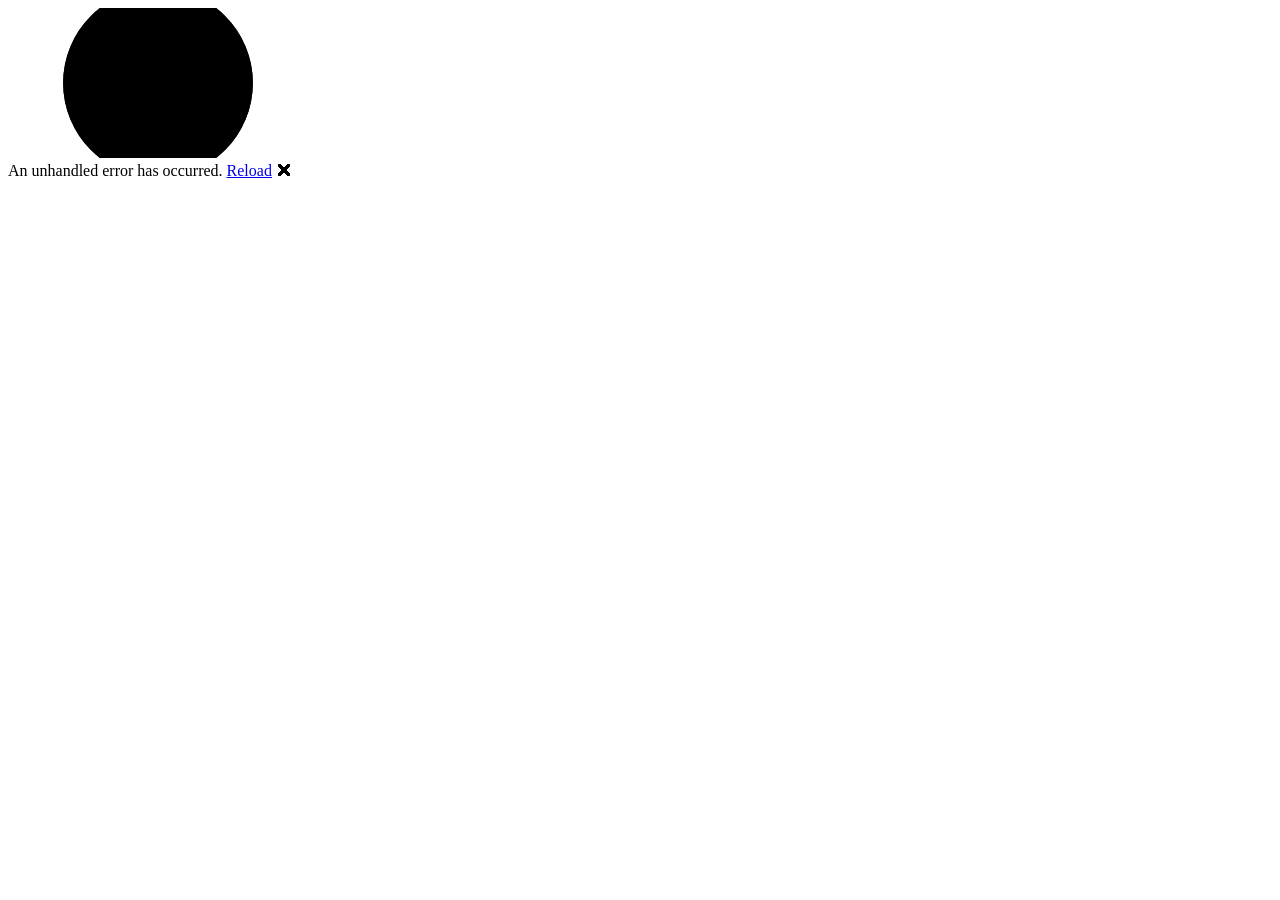
==== Frontend_BlazorWeb/wwwroot/index.html @ c632a07a "Add MudBlazor dependency and wire it into the WASM host First step of porting the prototype's UI int" ====
<!DOCTYPE html>
<html lang="en">

<head>
    <meta charset="utf-8" />
    <meta name="viewport" content="width=device-width, initial-scale=1.0" />
    <title>Frontend_BlazorWeb</title>
    <base href="/" />
    <link rel="preload" id="webassembly" />
    <link rel="stylesheet" href="lib/bootstrap/dist/css/bootstrap.min.css" />
    <link rel="stylesheet" href="css/app.css" />
    <link rel="icon" type="image/png" href="favicon.png" />
    <link href="Frontend_BlazorWeb.styles.css" rel="stylesheet" />
    <link href="_content/MudBlazor/MudBlazor.min.css" rel="stylesheet" />
    <script type="importmap"></script>
</head>

<body>
    <script src="_content/MudBlazor/MudBlazor.min.js"></script>
    <div id="app">
        <svg class="loading-progress">
            <circle r="40%" cx="50%" cy="50%" />
            <circle r="40%" cx="50%" cy="50%" />
        </svg>
        <div class="loading-progress-text"></div>
    </div>

    <div id="blazor-error-ui">
        An unhandled error has occurred.
        <a href="." class="reload">Reload</a>
        <span class="dismiss">🗙</span>
    </div>
    <script src="_framework/blazor.webassembly#[.{fingerprint}].js"></script>
</body>

</html>
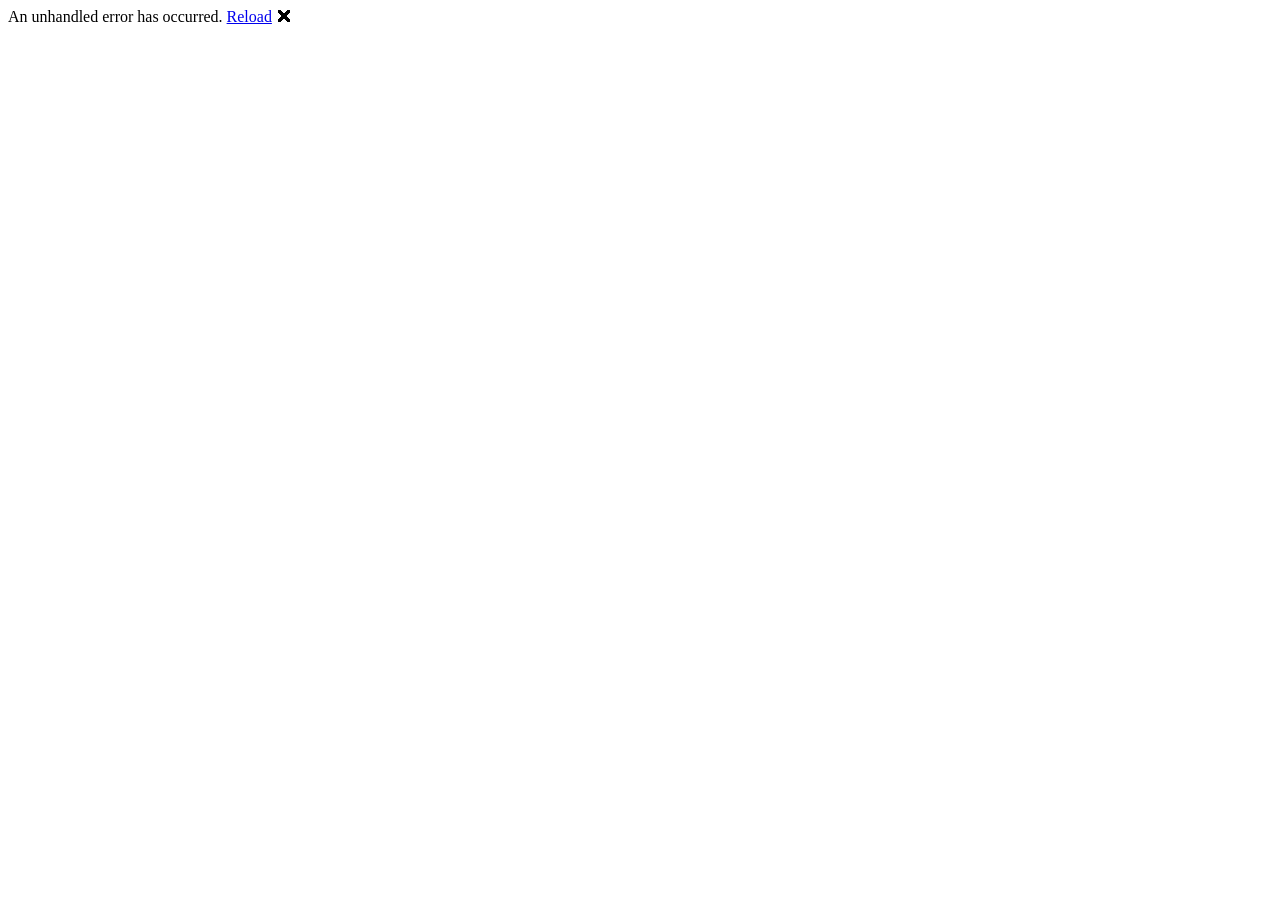
==== commit f0068f26: "Remove pre-render loading indicator Removed the initial/placeholder loader and its styles. Deleted ." ====
--- a/Frontend_BlazorWeb/wwwroot/index.html
+++ b/Frontend_BlazorWeb/wwwroot/index.html
@@ -17,13 +17,7 @@
 
 <body>
     <script src="_content/MudBlazor/MudBlazor.min.js"></script>
-    <div id="app">
-        <svg class="loading-progress">
-            <circle r="40%" cx="50%" cy="50%" />
-            <circle r="40%" cx="50%" cy="50%" />
-        </svg>
-        <div class="loading-progress-text"></div>
-    </div>
+    <div id="app"></div>
 
     <div id="blazor-error-ui">
         An unhandled error has occurred.
--- a/Frontend_BlazorWeb/wwwroot/css/app.css
+++ b/Frontend_BlazorWeb/wwwroot/css/app.css
@@ -0,0 +1,148 @@
+html, body {
+    font-family: 'Helvetica Neue', Helvetica, Arial, sans-serif;
+}
+
+h1:focus {
+    outline: none;
+}
+
+a, .btn-link {
+    color: #0071c1;
+}
+
+.btn-primary {
+    color: #fff;
+    background-color: #1b6ec2;
+    border-color: #1861ac;
+}
+
+.btn:focus, .btn:active:focus, .btn-link.nav-link:focus, .form-control:focus, .form-check-input:focus {
+  box-shadow: 0 0 0 0.1rem white, 0 0 0 0.25rem #258cfb;
+}
+
+.content {
+    padding-top: 1.1rem;
+}
+
+.valid.modified:not([type=checkbox]) {
+    outline: 1px solid #26b050;
+}
+
+.invalid {
+    outline: 1px solid red;
+}
+
+.validation-message {
+    color: red;
+}
+
+#blazor-error-ui {
+    color-scheme: light only;
+    background: lightyellow;
+    bottom: 0;
+    box-shadow: 0 -1px 2px rgba(0, 0, 0, 0.2);
+    box-sizing: border-box;
+    display: none;
+    left: 0;
+    padding: 0.6rem 1.25rem 0.7rem 1.25rem;
+    position: fixed;
+    width: 100%;
+    z-index: 1000;
+}
+
+    #blazor-error-ui .dismiss {
+        cursor: pointer;
+        position: absolute;
+        right: 0.75rem;
+        top: 0.5rem;
+    }
+
+.blazor-error-boundary {
+    background: url([data-uri]) no-repeat 1rem/1.8rem, #b32121;
+    padding: 1rem 1rem 1rem 3.7rem;
+    color: white;
+}
+
+    .blazor-error-boundary::after {
+        content: "An error has occurred."
+    }
+
+code {
+    color: #c02d76;
+}
+
+.form-floating > .form-control-plaintext::placeholder, .form-floating > .form-control::placeholder {
+    color: var(--bs-secondary-color);
+    text-align: end;
+}
+
+.form-floating > .form-control-plaintext:focus::placeholder, .form-floating > .form-control:focus::placeholder {
+    text-align: start;
+}
+/* Shared shell for the Files, Reports and Calendar pages: the same DRPS palette the older pages
+   declare inline, kept here once. Dark mode keys off .page.dark-mode like everything else. */
+.drps-page {
+    --drps-navy-900: #12271F;
+    --drps-blue-600: #2F5C4C;
+    --drps-bg: #F5F3EC;
+    --drps-surface: #FFFFFF;
+    --drps-text-muted: #75806F;
+    --drps-border-soft: #E7E4D8;
+    --drps-shadow: rgba(11, 22, 38, 0.06);
+    background: var(--drps-bg);
+    min-height: 100%;
+    padding-bottom: 2rem;
+}
+
+.drps-page-header {
+    background: linear-gradient(135deg, var(--drps-navy-900) 0%, var(--drps-blue-600) 100%);
+    border-radius: 16px;
+    padding: 20px 24px;
+    color: white;
+    margin-bottom: 20px;
+    display: flex;
+    align-items: center;
+    justify-content: space-between;
+    gap: 12px;
+    flex-wrap: wrap;
+}
+
+.drps-page-header .drps-subtitle {
+    color: rgba(255, 255, 255, 0.75);
+    font-size: 0.85rem;
+    margin-top: 4px;
+}
+
+.drps-panel {
+    background: var(--drps-surface);
+    border-radius: 16px;
+    padding: 20px 24px;
+    box-shadow: 0 2px 10px var(--drps-shadow);
+    margin-bottom: 20px;
+}
+
+.drps-muted {
+    color: var(--drps-text-muted);
+    font-size: 0.85rem;
+}
+
+.drps-list-item {
+    border: 1px solid var(--drps-border-soft);
+    border-radius: 12px;
+    padding: 12px 14px;
+    margin-bottom: 8px;
+    cursor: pointer;
+}
+
+.drps-list-item.selected {
+    border-color: var(--drps-blue-600);
+    border-width: 2px;
+}
+
+.page.dark-mode .drps-page {
+    --drps-bg: #0B1B21;
+    --drps-surface: #1E362B;
+    --drps-text-muted: #93A69A;
+    --drps-border-soft: #2E4A3B;
+    --drps-shadow: rgba(0, 0, 0, 0.35);
+}
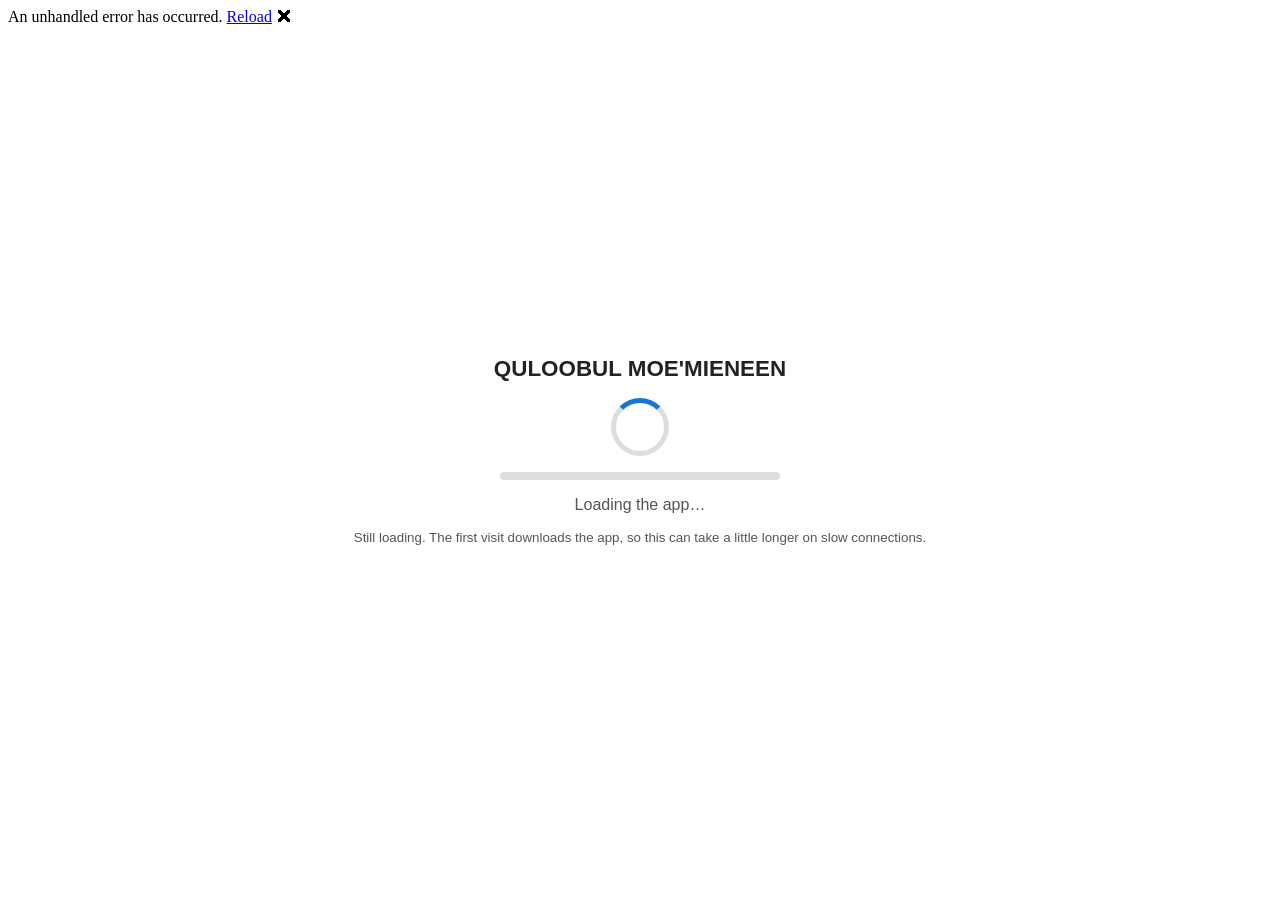
==== commit 3aea4b50: "Add Blazor startup loading screen Replace the empty app container with a styled loading screen featu" ====
--- a/Frontend_BlazorWeb/wwwroot/index.html
+++ b/Frontend_BlazorWeb/wwwroot/index.html
@@ -4,7 +4,7 @@
 <head>
     <meta charset="utf-8" />
     <meta name="viewport" content="width=device-width, initial-scale=1.0" />
-    <title>Frontend_BlazorWeb</title>
+    <title>QULOOBUL MOE'MIENEEN</title>
     <base href="/" />
     <link rel="preload" id="webassembly" />
     <link rel="stylesheet" href="lib/bootstrap/dist/css/bootstrap.min.css" />
@@ -17,7 +17,28 @@
 
 <body>
     <script src="_content/MudBlazor/MudBlazor.min.js"></script>
-    <div id="app"></div>
+    <script src="js/dictation.js"></script>
+    <script src="js/download.js"></script>
+    <div id="app">
+        <style>
+            .boot { position: fixed; inset: 0; display: flex; flex-direction: column; align-items: center; justify-content: center; gap: 16px; font-family: sans-serif; color: #555; }
+            .boot h1 { margin: 0; font-size: 1.4rem; color: #222; }
+            .boot i { width: 48px; height: 48px; border: 5px solid #ddd; border-top-color: #1976d2; border-radius: 50%; animation: boot-spin 1s linear infinite; }
+            .boot .bar { width: min(280px, 70vw); height: 8px; background: #ddd; border-radius: 4px; overflow: hidden; }
+            .boot .bar b { display: block; height: 100%; width: var(--blazor-load-percentage, 0%); background: #1976d2; transition: width .2s; }
+            .boot .pct::after { content: var(--blazor-load-percentage-text, ""); }
+            .boot small { opacity: 0; animation: boot-show .4s 8s forwards; }
+            @keyframes boot-spin { to { transform: rotate(360deg); } }
+            @keyframes boot-show { to { opacity: 1; } }
+        </style>
+        <div class="boot" role="status">
+            <h1>QULOOBUL MOE'MIENEEN</h1>
+            <i></i>
+            <div class="bar"><b></b></div>
+            <div class="pct">Loading the app… </div>
+            <small>Still loading. The first visit downloads the app, so this can take a little longer on slow connections.</small>
+        </div>
+    </div>
 
     <div id="blazor-error-ui">
         An unhandled error has occurred.
--- a/Frontend_BlazorWeb/wwwroot/css/app.css
+++ b/Frontend_BlazorWeb/wwwroot/css/app.css
@@ -108,7 +108,7 @@
 }
 
 .drps-page-header .drps-subtitle {
-    color: rgba(255, 255, 255, 0.75);
+    color: rgba(255, 255, 255, 0.92);
     font-size: 0.85rem;
     margin-top: 4px;
 }
@@ -146,3 +146,26 @@
     --drps-border-soft: #2E4A3B;
     --drps-shadow: rgba(0, 0, 0, 0.35);
 }
+
+/* Headers are a dark gradient in both themes: keep their buttons legible, disabled included.
+   MudBlazor 9 marks disabled buttons with the :disabled attribute (no .mud-disabled class) and
+   forces a dark grey text colour with !important, hence the !important here. */
+:is(.drps-header, .drps-page-header, .drps-notifications-header, .drps-requests-header, .drps-profile-header,
+    .drps-meeting-header, .drps-events-header, .drps-users-header) .mud-button-outlined {
+    color: #fff;
+    border-color: rgba(255, 255, 255, 0.8);
+}
+
+:is(.drps-header, .drps-page-header, .drps-notifications-header, .drps-requests-header, .drps-profile-header,
+    .drps-meeting-header, .drps-events-header, .drps-users-header) .mud-button-root:disabled {
+    color: rgba(255, 255, 255, 0.85) !important;
+    background-color: rgba(255, 255, 255, 0.12) !important;
+    border: 1px solid rgba(255, 255, 255, 0.5);
+}
+
+/* Date pickers on narrow inputs (Meetings/Reports filters, max-width 160-180px): the popover
+   inherits the input's width and MudBlazor clips its overflow, cutting the 310px calendar off. */
+.mud-popover:has(.mud-picker-content),
+.mud-picker-popover-paper {
+    min-width: max-content;
+}
